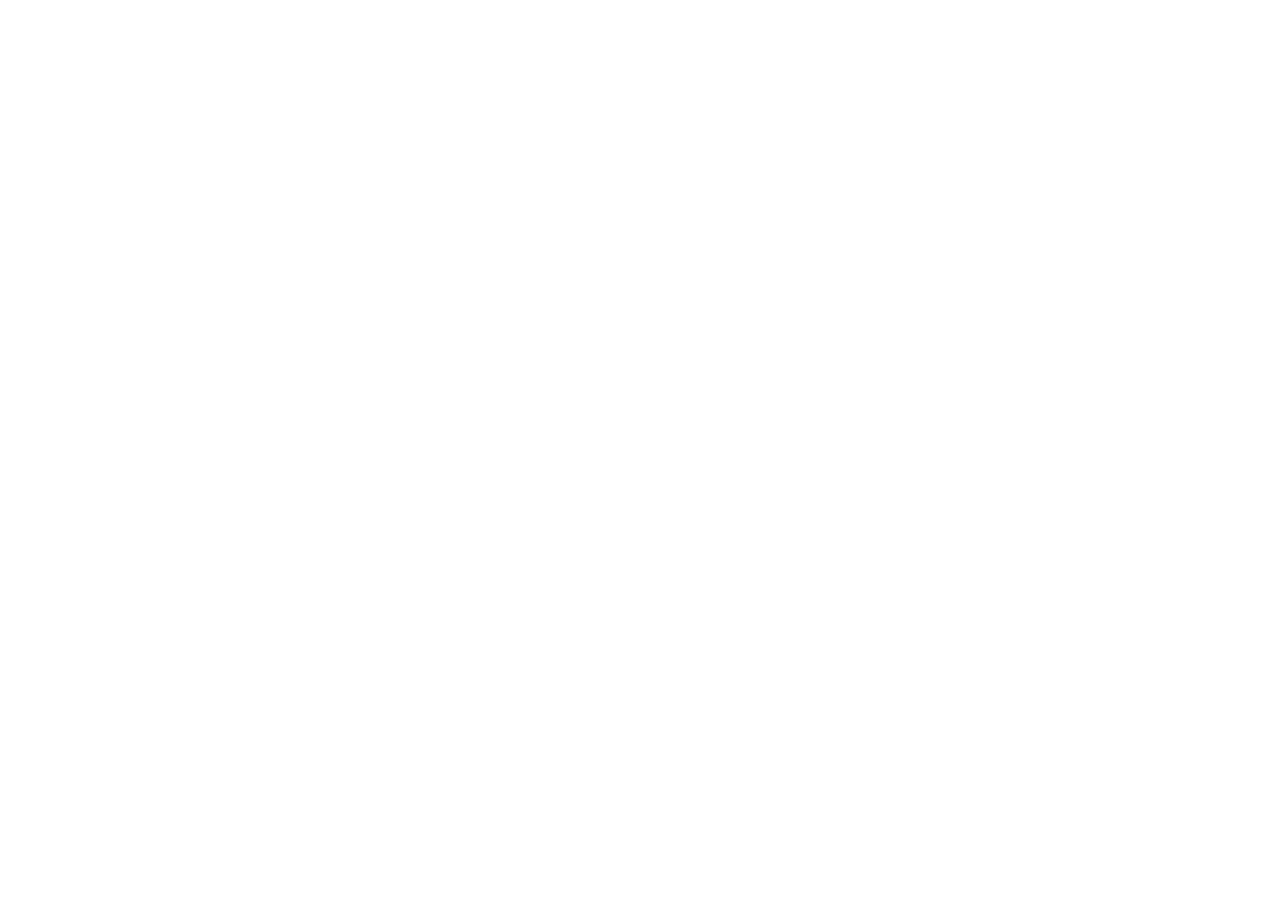
==== index.html @ f16e7f4f "2 commit" ====
<!DOCTYPE html>
<html lang="pt-br">
<head>
    <meta charset="UTF-8">
    <meta name="viewport" content="width=device-width, initial-scale=1.0">
    <title>java</title>

   <script src="JavaScript.js"></script>
</head>
<body>
 
</body>
</html>
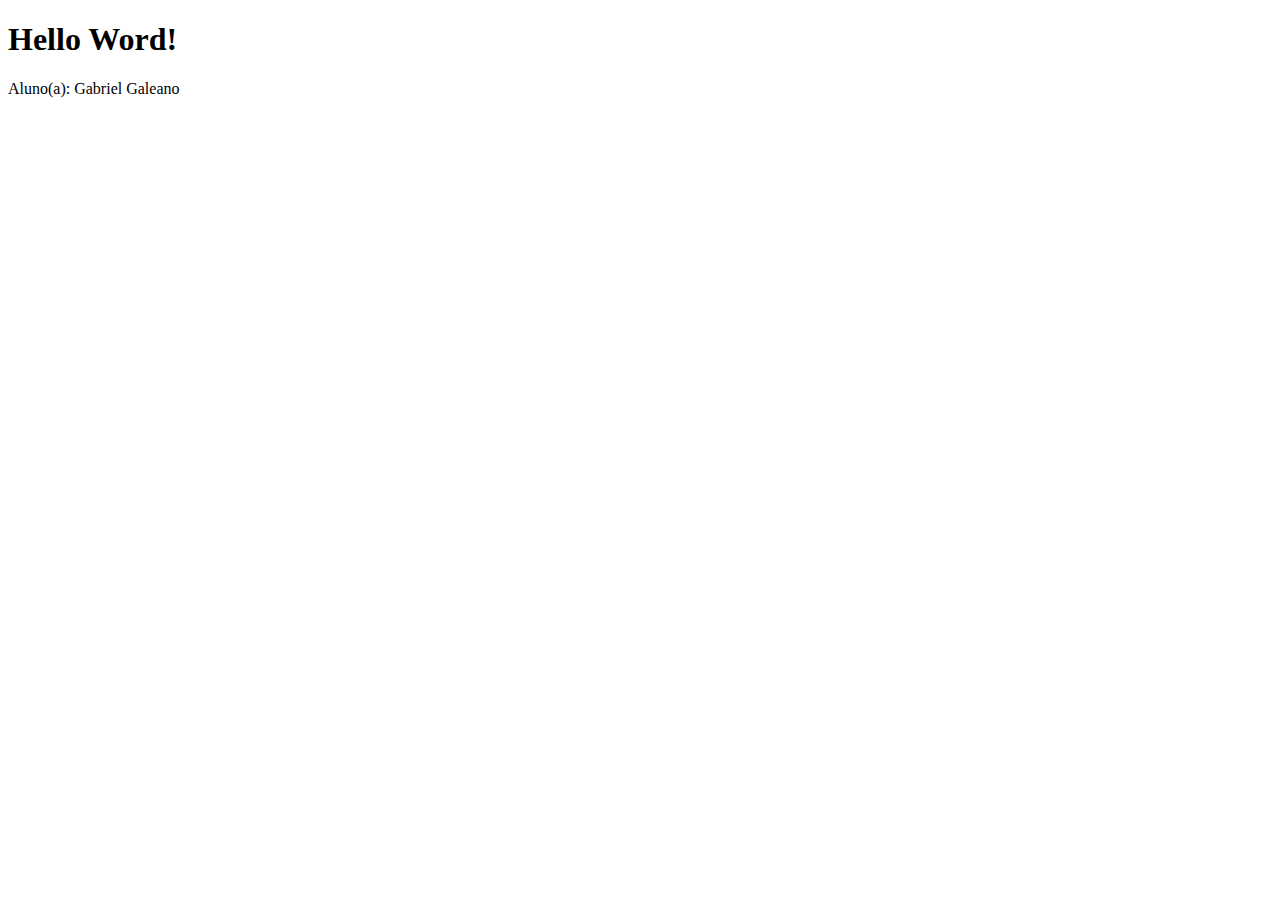
==== commit 164d6be7: "1° commit" ====
--- a/index.html
+++ b/index.html
@@ -1,13 +1,17 @@
 <!DOCTYPE html>
-<html lang="pt-br">
+<html lang="en">
+
 <head>
     <meta charset="UTF-8">
     <meta name="viewport" content="width=device-width, initial-scale=1.0">
-    <title>java</title>
+    <title>Document</title>
+    <script src="javascript.js"></script>
+</head>
 
-   <script src="JavaScript.js"></script>
-</head>
 <body>
- 
+    <h1>Hello Word!</h1>
 </body>
-</html>+
+</html>
+
+Aluno(a): Gabriel Galeano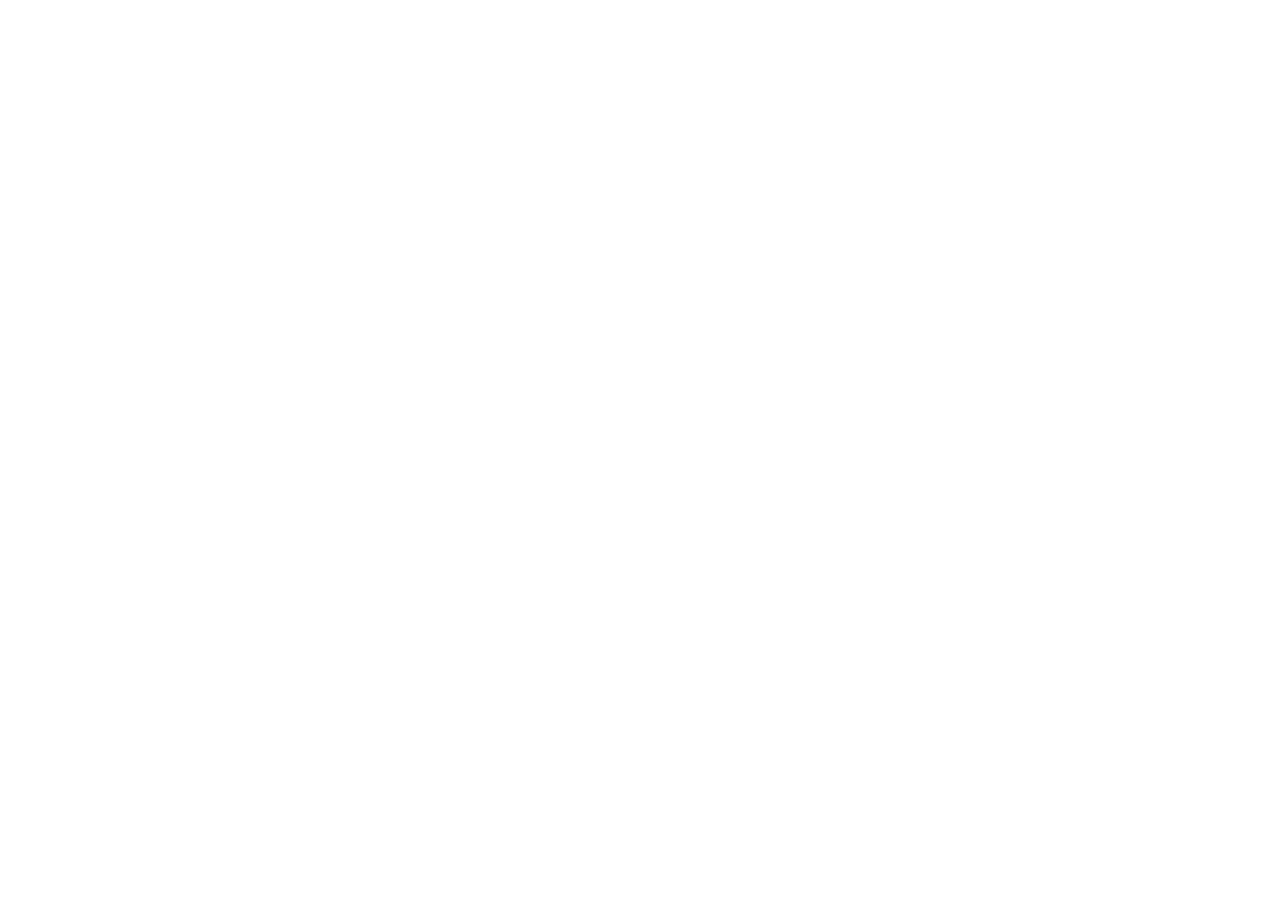
==== commit eb80c0e0: "1° commit cedupflix" ====
--- a/index.html
+++ b/index.html
@@ -1,17 +1,17 @@
-<!DOCTYPE html>
+<!doctype html>
 <html lang="en">
 
 <head>
-    <meta charset="UTF-8">
-    <meta name="viewport" content="width=device-width, initial-scale=1.0">
-    <title>Document</title>
-    <script src="javascript.js"></script>
+  <meta charset="UTF-8" />
+  <link rel="icon" type="image/svg+xml" href="public/victor.png" />
+
+  <meta name="viewport" content="width=device-width, initial-scale=1.0" />
+  <title>VictorFlix</title>
 </head>
 
 <body>
-    <h1>Hello Word!</h1>
+  <div id="root"></div>
+  <script type="module" src="/src/main.jsx"></script>
 </body>
 
-</html>
-
-Aluno(a): Gabriel Galeano+</html>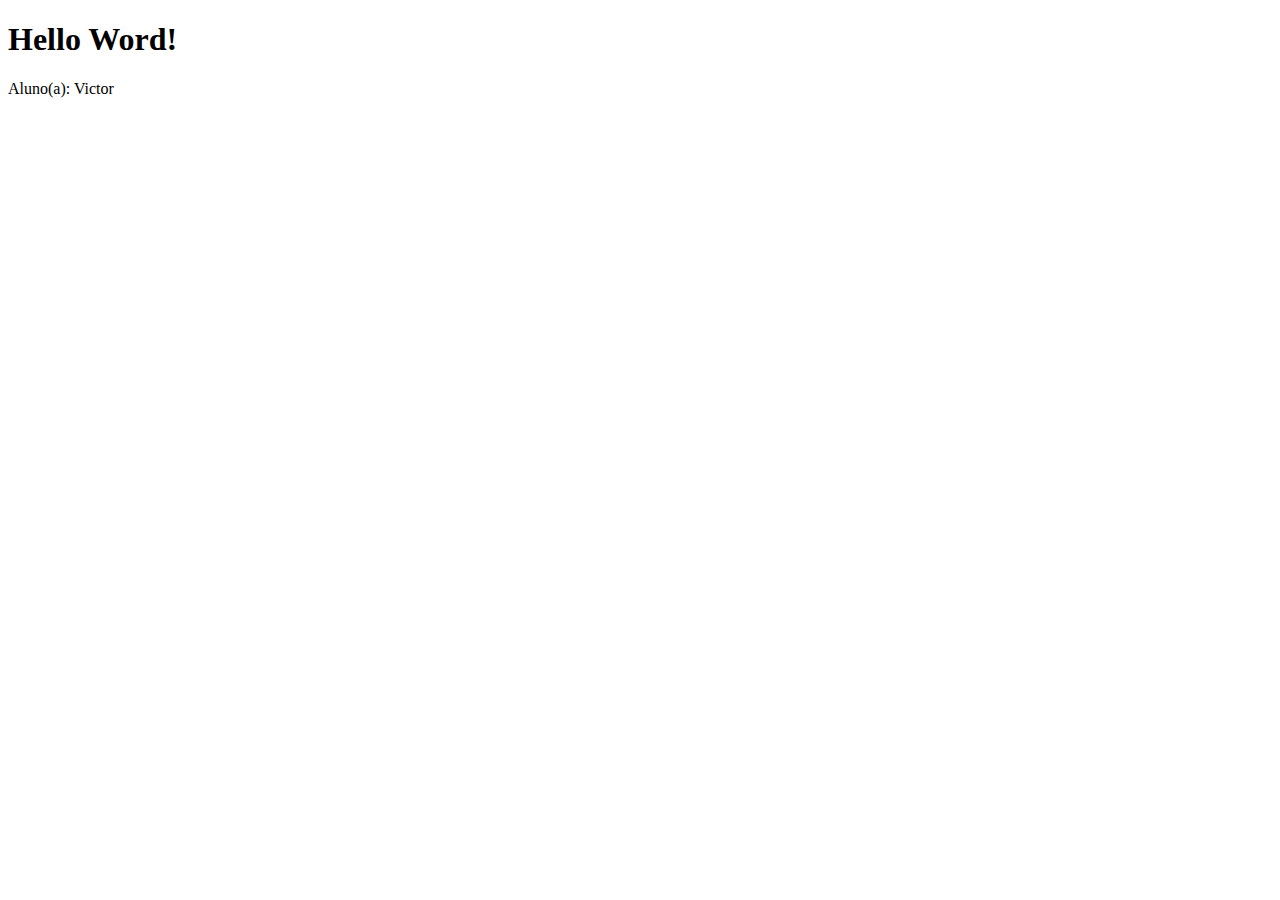
==== commit bb508658: "1º commit" ====
--- a/index.html
+++ b/index.html
@@ -1,17 +1,17 @@
-<!doctype html>
+<!DOCTYPE html>
 <html lang="en">
 
 <head>
-  <meta charset="UTF-8" />
-  <link rel="icon" type="image/svg+xml" href="public/victor.png" />
-
-  <meta name="viewport" content="width=device-width, initial-scale=1.0" />
-  <title>VictorFlix</title>
+    <meta charset="UTF-8">
+    <meta name="viewport" content="width=device-width, initial-scale=1.0">
+    <title>Document</title>
+    <script src="javascript.js"></script>
 </head>
 
 <body>
-  <div id="root"></div>
-  <script type="module" src="/src/main.jsx"></script>
+    <h1>Hello Word!</h1>
 </body>
 
-</html>+</html>
+
+Aluno(a): Victor